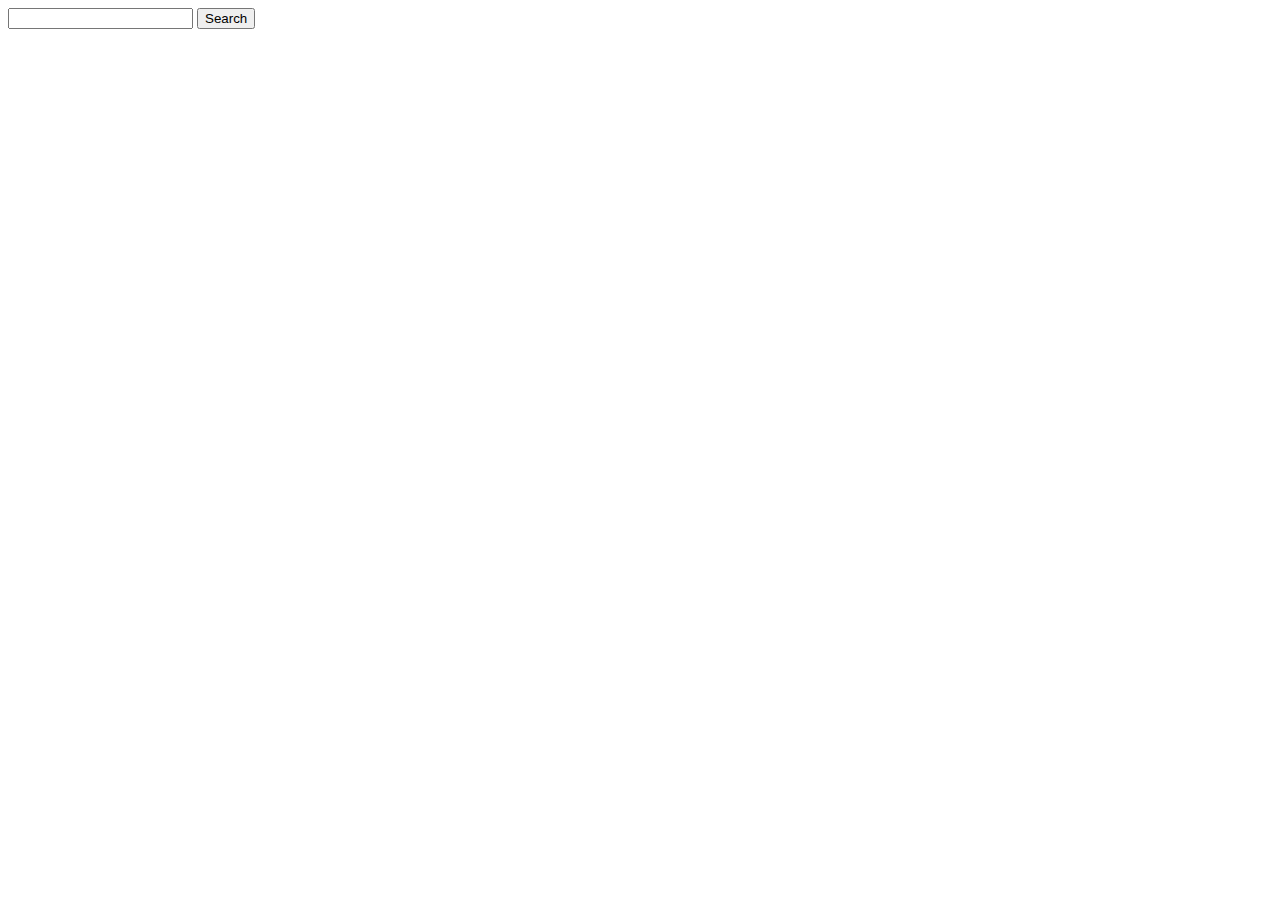
==== index.html @ 10f6e19f "Deploying to gh-pages from @ KarolinaIvanitska/goit-js-hw-12@a6d7618a8b8514d1d6dfb1b23d11a263ba91111" ====
<!DOCTYPE html>
<html lang="en">
  <head>
    <meta charset="UTF-8" />
    <link rel="icon" type="image/svg+xml" href="/favicon.svg" />
    <meta name="viewport" content="width=device-width, initial-scale=1.0" />
    <title>Vanilla App Template</title>
    
    <script type="module" crossorigin src="/goit-js-hw-12/commonHelpers.js"></script>
    <link rel="modulepreload" crossorigin href="/goit-js-hw-12/assets/vendor-7659544d.js">
    <link rel="stylesheet" href="/goit-js-hw-12/assets/vendor-a51daae5.css">
    <link rel="stylesheet" href="/goit-js-hw-12/assets/index-84caacc8.css">
  </head>
  <body>
    <section>
      <form class="search-form">
        <input class="search-input" name="search" type="text" />
        <button class="btn" type="submit">Search</button>
      </form>
      <div class="container">
        <span class="loader"></span>
        <ul class="gallery"></ul>
      </div>
    </section>

    
  </body>
</html>
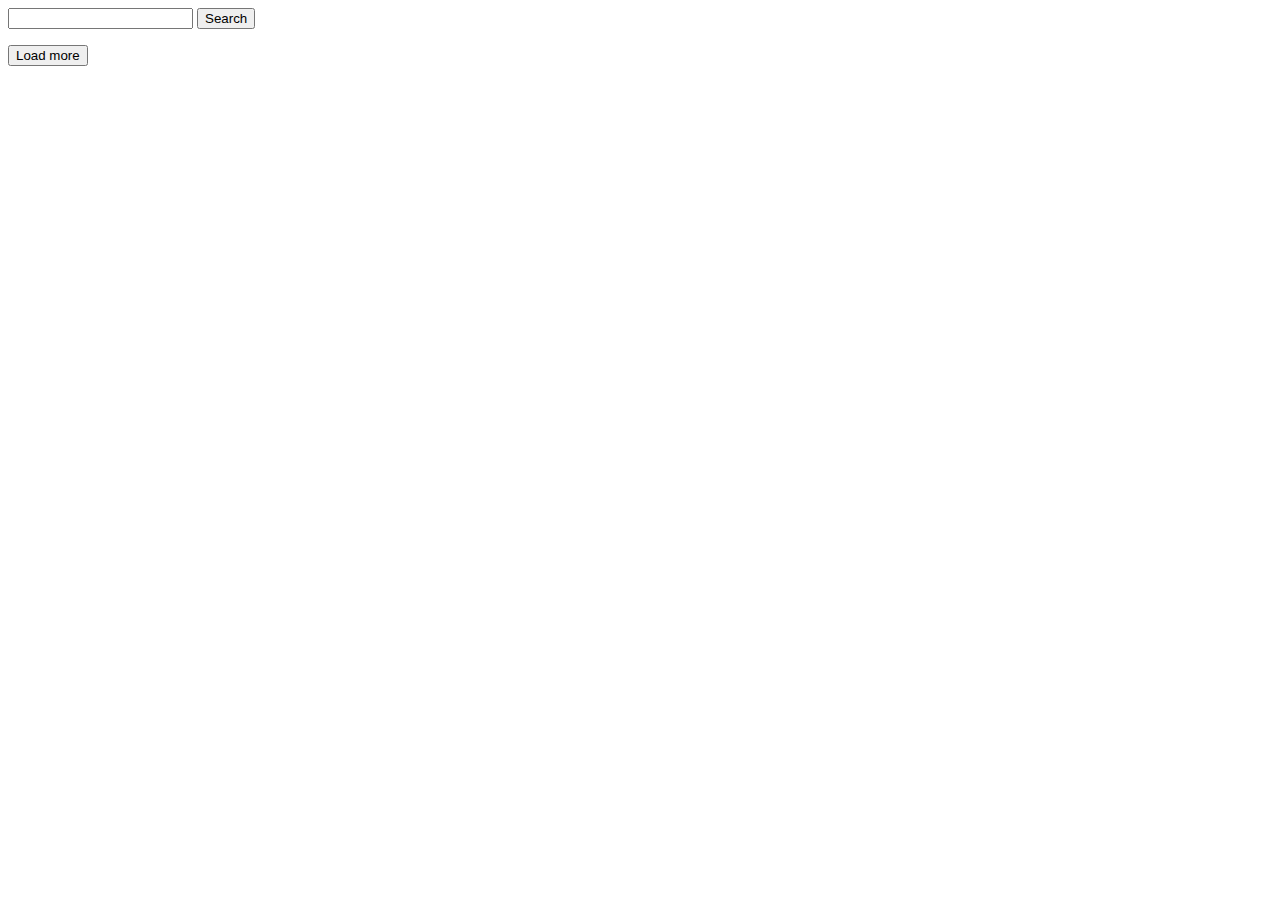
==== commit 24ba28df: "Deploying to gh-pages from @ KarolinaIvanitska/goit-js-hw-12@d9b52918ccfd2821decf73cfe59610e26eb4220" ====
--- a/index.html
+++ b/index.html
@@ -7,9 +7,9 @@
     <title>Vanilla App Template</title>
     
     <script type="module" crossorigin src="/goit-js-hw-12/commonHelpers.js"></script>
-    <link rel="modulepreload" crossorigin href="/goit-js-hw-12/assets/vendor-7659544d.js">
+    <link rel="modulepreload" crossorigin href="/goit-js-hw-12/assets/vendor-b42c18af.js">
     <link rel="stylesheet" href="/goit-js-hw-12/assets/vendor-a51daae5.css">
-    <link rel="stylesheet" href="/goit-js-hw-12/assets/index-84caacc8.css">
+    <link rel="stylesheet" href="/goit-js-hw-12/assets/index-a49601dc.css">
   </head>
   <body>
     <section>
@@ -21,6 +21,9 @@
         <span class="loader"></span>
         <ul class="gallery"></ul>
       </div>
+      <div class="loadbtn">
+        <button class="load-more-btn">Load more</button>
+      </div>
     </section>
 
     
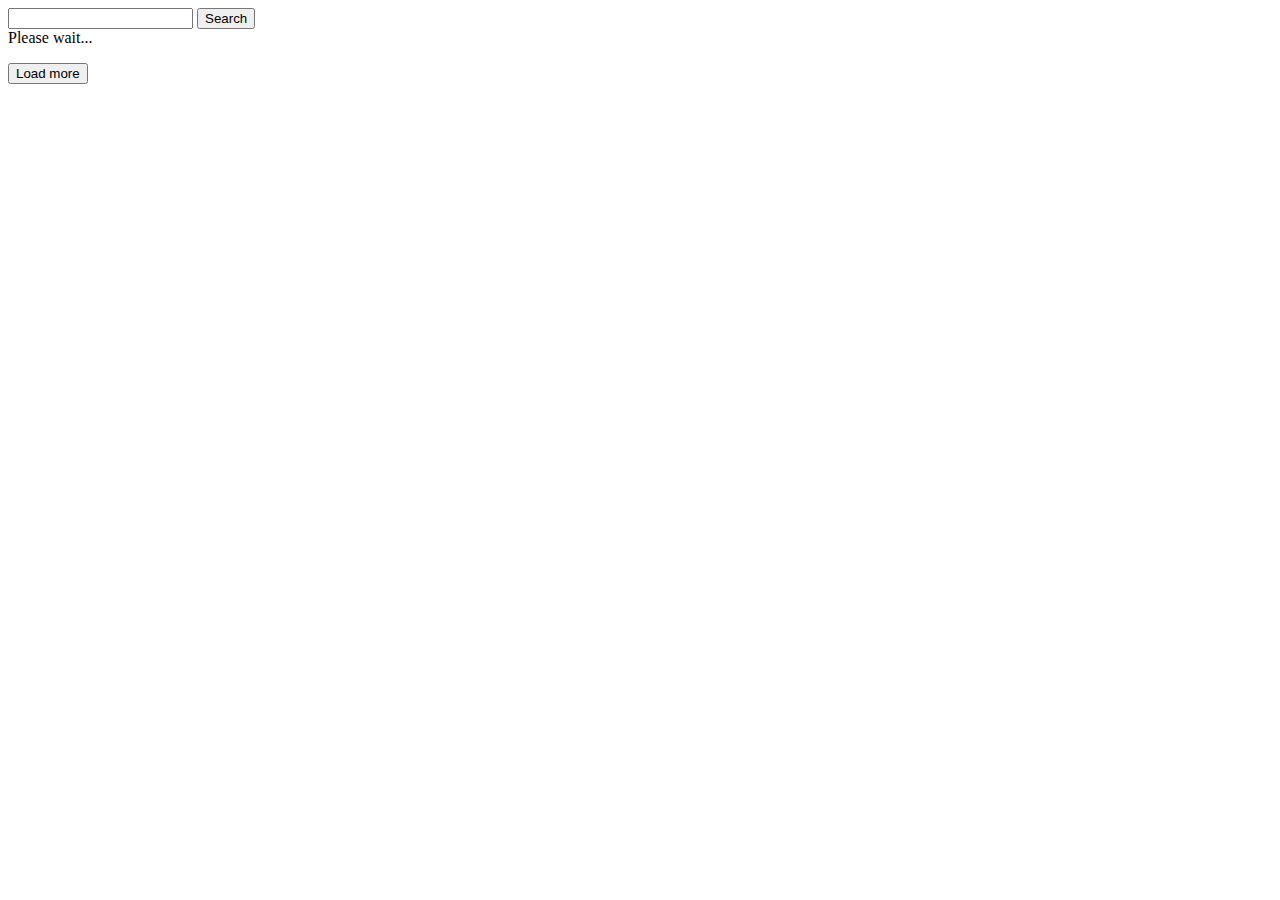
==== commit 9e51921d: "Deploying to gh-pages from @ KarolinaIvanitska/goit-js-hw-12@cf922c4c3b3de91a6d18d2f8ce0eb17c107a0d7" ====
--- a/index.html
+++ b/index.html
@@ -9,7 +9,7 @@
     <script type="module" crossorigin src="/goit-js-hw-12/commonHelpers.js"></script>
     <link rel="modulepreload" crossorigin href="/goit-js-hw-12/assets/vendor-b42c18af.js">
     <link rel="stylesheet" href="/goit-js-hw-12/assets/vendor-a51daae5.css">
-    <link rel="stylesheet" href="/goit-js-hw-12/assets/index-a49601dc.css">
+    <link rel="stylesheet" href="/goit-js-hw-12/assets/index-8ab7f838.css">
   </head>
   <body>
     <section>
@@ -18,7 +18,7 @@
         <button class="btn" type="submit">Search</button>
       </form>
       <div class="container">
-        <span class="loader"></span>
+        <div class="loader">Please wait...</div>
         <ul class="gallery"></ul>
       </div>
       <div class="loadbtn">
